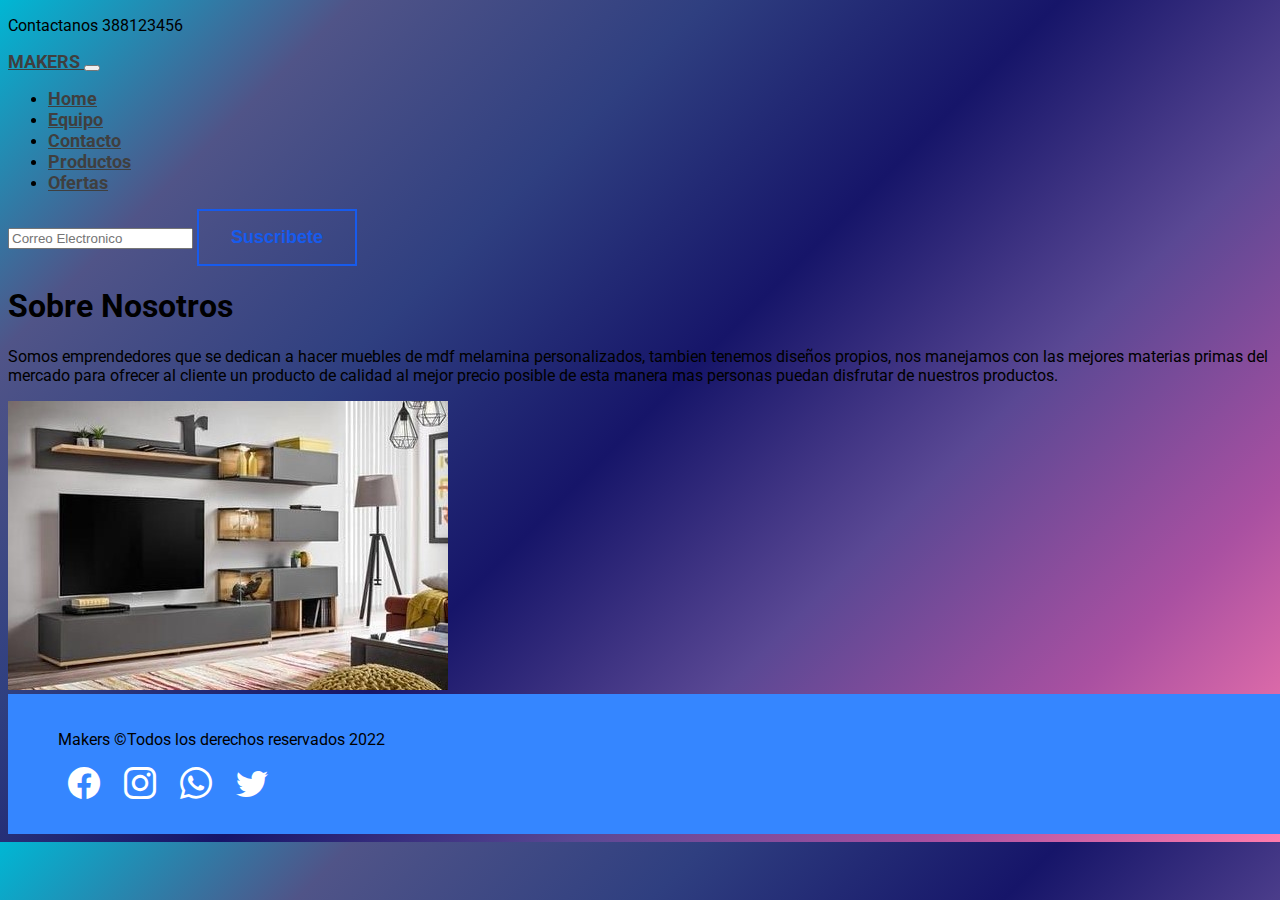
==== paginas/about.html @ cedea7f7 "proyecto final coder" ====
<!doctype html>
<html lang="en">
  <head>
    <!-- Required meta tags -->
    <meta charset="utf-8">
    <meta name="viewport" content="width=device-width, initial-scale=1">

    <!-- Bootstrap CSS -->
    <link href="https://cdn.jsdelivr.net/npm/bootstrap@5.1.3/dist/css/bootstrap.min.css" rel="stylesheet" integrity="sha384-1BmE4kWBq78iYhFldvKuhfTAU6auU8tT94WrHftjDbrCEXSU1oBoqyl2QvZ6jIW3" crossorigin="anonymous">
    <link rel="stylesheet" href="https://cdn.jsdelivr.net/npm/bootstrap-icons@1.8.2/font/bootstrap-icons.css">
    <link rel="stylesheet" href=" ../estilos/estilos.css ">
    <title>Desafio Bootstrap</title>
  </head>
  <body>
    <!--========================================-->
    <!--ENCABEZADO-->
    <!--========================================-->
    <header class="container-fluid bg-dark d-flex justify-content-center" >
        <p class="text-light mb-0 fs-6">Contactanos 388123456</p>
    </header>

    <nav class="navbar navbar-expand-lg navbar-light bg-light p-3" id="menu">
        <div class="container-fluid">
          <a class="navbar-brand" href="#">
            <span class="text-warning fs-5 fw-bold">MAKERS</span>
          </a>
          <button class="navbar-toggler" type="button" data-bs-toggle="collapse" data-bs-target="#navbarSupportedContent" aria-controls="navbarSupportedContent" aria-expanded="false" aria-label="Toggle navigation">
            <span class="navbar-toggler-icon"></span>
          </button>
          <div class="collapse navbar-collapse" id="navbarSupportedContent">
            <ul class="navbar-nav me-auto mb-2 mb-lg-0">
              <li class="nav-item">
                <a class="nav-link active" aria-current="page" href="../index.html">Home</a>
              </li>
              <li class="nav-item">
                <a class="nav-link" href="../paginas/equipo.html">Equipo</a>
              </li>
              <li class="nav-item">
                <a class="nav-link" href="../paginas/contacto.html">Contacto</a>
              </li>
              <li class="nav-item">
                <a class="nav-link" href="../paginas/productos.html">Productos</a>
              </li>
              <li class="nav-item">
                <a class="nav-link" href="../paginas/ofertas.html">Ofertas</a>
              </li>

            </ul>
            <form class="d-flex">
              <input class="form-control me-2" type="email" placeholder="Correo Electronico" aria-label="email">
              <button class="btnSuscribete" type="btnSuscribete">Suscribete</button>
            </form>
          </div>
        </div>
      </nav>

    <!--========================================-->
    <!--ACERCA DE NOSOTROS-->
    <!--========================================-->  
    <section>
        <div class="w-50 m-auto text-center" id="nosotros">
            <h1 class="mb-4 fs-2 my-3 text-primary text-center" >Sobre Nosotros</h1>
            <p class="fs-6 text-center ">Somos emprendedores que se dedican a hacer muebles de mdf melamina personalizados,
            tambien tenemos diseños propios, nos manejamos con las mejores materias primas del mercado
            para ofrecer al cliente un producto de calidad al mejor precio posible de esta manera mas personas
            puedan disfrutar de nuestros productos.</p>
        </div>
        <div class="mt-4 my-3 text-center">
            <img src="../assets/portada2.jpg" class="img-thumbnail" alt="nosotros">
        </div>
    </section>

    <!--========================================-->
    <!--PIE DE PAGINA-FOOTER-->
    <!--========================================-->
    <footer class="w-100 d-flex align-items justify-content-center flex-wrap ">
      <p class="fs-5 px-3 pt-3 text-white">Makers &copy;Todos los derechos reservados 2022</p>
      <div id="iconos">
          <a href="#" id="estiloFooter"><i class="bi bi-facebook"></i></a>
          <a href="#" id="estiloFooter"><i class="bi bi-instagram"></i></a>
          <a href="#" id="estiloFooter"><i class="bi bi-whatsapp"></i></a>
          <a href="#" id="estiloFooter"><i class="bi bi-twitter"></i></a>
      </div>
  </footer>
    <!-- Optional JavaScript; choose one of the two! -->

    <!-- Option 1: Bootstrap Bundle with Popper -->
    <script src="https://cdn.jsdelivr.net/npm/bootstrap@5.1.3/dist/js/bootstrap.bundle.min.js" integrity="sha384-ka7Sk0Gln4gmtz2MlQnikT1wXgYsOg+OMhuP+IlRH9sENBO0LRn5q+8nbTov4+1p" crossorigin="anonymous"></script>

    <!-- Option 2: Separate Popper and Bootstrap JS -->
    <!--
    <script src="https://cdn.jsdelivr.net/npm/@popperjs/core@2.10.2/dist/umd/popper.min.js" integrity="sha384-7+zCNj/IqJ95wo16oMtfsKbZ9ccEh31eOz1HGyDuCQ6wgnyJNSYdrPa03rtR1zdB" crossorigin="anonymous"></script>
    <script src="https://cdn.jsdelivr.net/npm/bootstrap@5.1.3/dist/js/bootstrap.min.js" integrity="sha384-QJHtvGhmr9XOIpI6YVutG+2QOK9T+ZnN4kzFN1RtK3zEFEIsxhlmWl5/YESvpZ13" crossorigin="anonymous"></script>
    -->
  </body>
</html>
---- estilos/estilos.css ----
@import url('https://fonts.googleapis.com/css2?family=Montserrat+Alternates:wght@200&family=Roboto:wght@100&display=swap');

body {
    font-family: 'Montserrat Alternates', sans-serif;
    font-family: 'Roboto', sans-serif;
    overflow-x: hidden;
    /*background: #333;*/
    background-image: linear-gradient(135deg, #00B7D4, #505488, #2F3F80, #161569, #5A4894, #A950A1, #FF7CAE
    );
    animation: fanimado 10s infinite;
}
@keyframes fanimado{
    0%{
        background-position: 0% 50%;
    }
    50%{
        background-position: 100% 50%;
    }
    100%{
        background-position: 0% 50%;
    }
}

footer {
    position: relative;
    width: 100%;
    background: #3586ff;
    min-height: 100px;
    padding: 20px 50px;

}
#estiloFooter {
    font-size: 2rem;
    color: #fff;
    margin: 0 10px;
    display: inline-block;
    transition: 0.5s;
}
/*======MENU======*/
#menu a {
    font-size: 18px;
    font-weight: bold;
    color: #3f3f3f;
}
#menu a:hover {
    background-color: black;
    color: #f3eb09;
}
#menu button {
    font-size: 18px;
    font-weight: bold;

}
/*======SLIDE DE IMAGENES======*/
.carousel-inner{
    max-height: 39rem;

}
/*======Mapa======*/
.mapa{
    background: url(../assets/mapa.jpg);
    width: 100%;
    height: 400px;
}
#local {
    background-color: #ebf0f0f4;
    padding-bottom: 300px;
    display: flex;
    justify-content: center;
    padding: initial;
}
.wrapper{
    width: 50%;
    margin-left: 100px;
    padding-top: 150px;
}
#contenedor-formulario {
    background: #eae9ef;
    border-radius: 5px;
    max-width: 500px;
}
#titulo-formulario{
    color: #160598;
}
/*======hover en el boton de suscribirse======*/
.btnSuscribete {
    border: none;
    cursor: pointer;
    font-size: 2rem;
    padding: 1rem 2rem;
    margin: 0,5rem;
    color: rgb(23, 91, 237);
    border: 2px solid;
    background:linear-gradient(to right, transparent 50%, rgb(237, 230, 23) 50%) no-repeat left / 200%;
    transition: background-position 0.3s ease;
}
.btnSuscribete:hover {
    background-position: right; 
    color: rgb(5, 12, 220); 
    border: 2px solid rgb(237, 230, 23);
}
/*======animacion en los titulos GRADIENT BACKROUND======*/
#estiloSeccion {
    width: 100%;
    color: #fff;
    background: linear-gradient(-45deg, #EE7752, #E73C7E, #23A6D5, #23D5AB);
    position: relative;
    background-size: 400% 400%;
}
#estiloTitulo {
    font-size: 5rem;
    text-transform: uppercase;
    letter-spacing: 2px;
    border: 3px solid #fff;
    position:relative; 
    top: 50%;
    left: 50%;
    transform: translate(-50%, -50%);
    padding: 5rem 10rem;
}

/*======MEDIA QUERIES PANTALLA PEQUEÑA======*/
@media (max-whith:768px){
    #intro, #nosotros {
        width: 90% !important;
    }
    .servicio-fila{
        width: 100% !important;
        text-align: center;
    }
    #nosotros {
       text-align: 20px;
    }
}
/*======MEDIA QUERIES PANTALLA mediana======*/
@media (max-with:1200px){
    #local {
        flex-wrap: wrap;
        padding-top: 30px;

    }
    .wrapper {
        width: 90%;
        margin: auto;
        padding-top: 50px;
    }
}
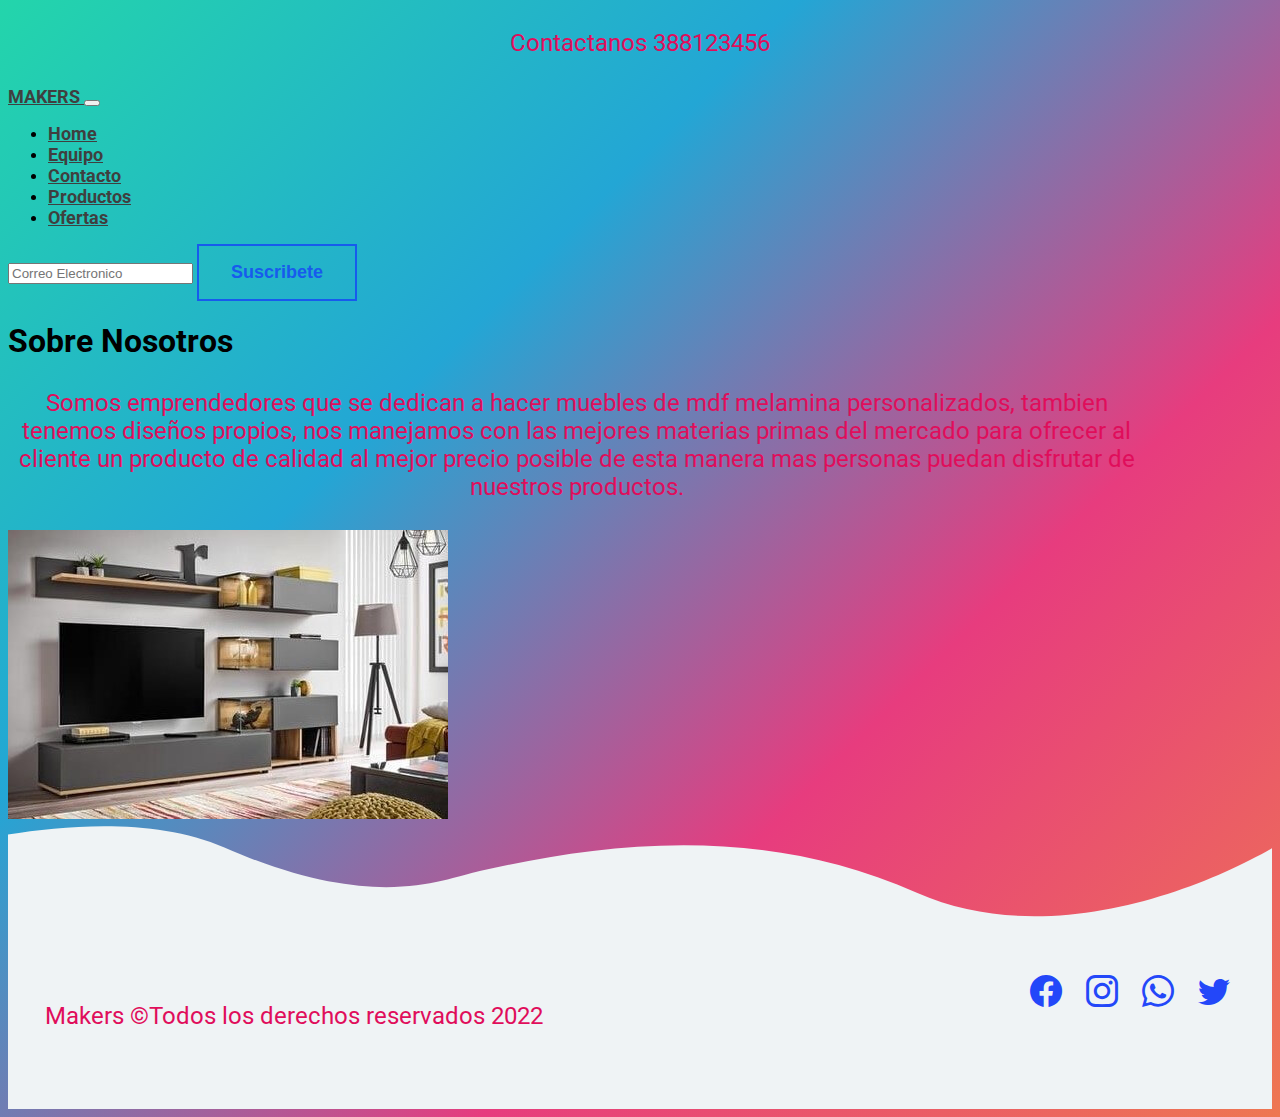
==== commit 69568b8b: "Actualizacion" ====
--- a/paginas/about.html
+++ b/paginas/about.html
@@ -4,11 +4,12 @@
     <!-- Required meta tags -->
     <meta charset="utf-8">
     <meta name="viewport" content="width=device-width, initial-scale=1">
-
+    <meta name="keywords" content="Melamina mdf, Muebles, Personalizado">
+    <meta name="descripcion" content="Hacemos muebles a medida de melamina mdf">
     <!-- Bootstrap CSS -->
     <link href="https://cdn.jsdelivr.net/npm/bootstrap@5.1.3/dist/css/bootstrap.min.css" rel="stylesheet" integrity="sha384-1BmE4kWBq78iYhFldvKuhfTAU6auU8tT94WrHftjDbrCEXSU1oBoqyl2QvZ6jIW3" crossorigin="anonymous">
     <link rel="stylesheet" href="https://cdn.jsdelivr.net/npm/bootstrap-icons@1.8.2/font/bootstrap-icons.css">
-    <link rel="stylesheet" href=" ../estilos/estilos.css ">
+    <link rel="stylesheet" href=" ../scss/estilos.css ">
     <title>Desafio Bootstrap</title>
   </head>
   <body>
@@ -74,14 +75,16 @@
     <!--PIE DE PAGINA-FOOTER-->
     <!--========================================-->
     <footer class="w-100 d-flex align-items justify-content-center flex-wrap ">
-      <p class="fs-5 px-3 pt-3 text-white">Makers &copy;Todos los derechos reservados 2022</p>
-      <div id="iconos">
-          <a href="#" id="estiloFooter"><i class="bi bi-facebook"></i></a>
-          <a href="#" id="estiloFooter"><i class="bi bi-instagram"></i></a>
-          <a href="#" id="estiloFooter"><i class="bi bi-whatsapp"></i></a>
-          <a href="#" id="estiloFooter"><i class="bi bi-twitter"></i></a>
+      <div class="container__footer">
+        <p class="fs-5 px-3 pt-3 text-info">Makers &copy;Todos los derechos reservados 2022</p>
+        <div id="iconos">
+            <a href="#" id="estiloFooter"><i class="bi bi-facebook"></i></a>
+            <a href="#" id="estiloFooter"><i class="bi bi-instagram"></i></a>
+            <a href="#" id="estiloFooter"><i class="bi bi-whatsapp"></i></a>
+            <a href="#" id="estiloFooter"><i class="bi bi-twitter"></i></a>
+        </div>
       </div>
-  </footer>
+    </footer>
     <!-- Optional JavaScript; choose one of the two! -->
 
     <!-- Option 1: Bootstrap Bundle with Popper -->
--- a/scss/estilos.css
+++ b/scss/estilos.css
@@ -0,0 +1,204 @@
+@charset "UTF-8";
+@import url("https://fonts.googleapis.com/css2?family=Montserrat+Alternates:wght@200&family=Roboto:wght@100&display=swap");
+@import "_menu.css";
+body {
+  font-family: "Montserrat Alternates", sans-serif;
+  font-family: "Roboto", sans-serif;
+  overflow-x: hidden;
+  background: linear-gradient(-45deg, #EE7752, #E73C7E, #23A6D5, #23D5AB);
+  -webkit-animation: fanimado 10s infinite;
+          animation: fanimado 10s infinite;
+}
+
+@-webkit-keyframes fanimado {
+  0% {
+    background-position: 0% 50%;
+  }
+  50% {
+    background-position: 100% 50%;
+  }
+  100% {
+    background-position: 0% 50%;
+  }
+}
+
+@keyframes fanimado {
+  0% {
+    background-position: 0% 50%;
+  }
+  50% {
+    background-position: 100% 50%;
+  }
+  100% {
+    background-position: 0% 50%;
+  }
+}
+/*====Agregando estilos para el footer====*/
+footer {
+  width: 100%;
+  padding: 50px 0px;
+  background-image: url(../assets/background-footer.svg);
+  background-size: cover;
+  background-color: linear-gradient(-45deg, #EE7752, #E73C7E, #23A6D5, #23D5AB);
+}
+
+#estiloFooter {
+  font-size: 2rem;
+  color: rgb(35, 71, 249);
+  margin: 0 10px;
+  display: inline-block;
+  transition: 0.5s;
+}
+
+.container__footer {
+  display: flex;
+  flex-wrap: wrap;
+  justify-content: space-between;
+  max-width: 1200px;
+  margin: auto;
+  margin-top: 100px;
+}
+
+/*======SLIDE DE IMAGENES======*/
+.carousel-inner {
+  max-height: 39rem;
+}
+
+/*======Mapa======*/
+.mapa {
+  background: url(../assets/mapa.jpg);
+  width: 100%;
+  height: 400px;
+}
+
+#local {
+  background-color: rgba(235, 240, 240, 0.9568627451);
+  padding-bottom: 300px;
+  display: flex;
+  justify-content: center;
+  padding: initial;
+}
+
+.wrapper {
+  width: 50%;
+  margin-left: 100px;
+  padding-top: 150px;
+}
+
+#contenedor-formulario {
+  background: #eae9ef;
+  border-radius: 5px;
+  max-width: 500px;
+}
+
+#titulo-formulario {
+  color: #160598;
+}
+
+/*======hover en el boton de suscribirse======*/
+.btnSuscribete {
+  border: none;
+  cursor: pointer;
+  font-size: 2rem;
+  padding: 1rem 2rem;
+  margin: 0, 5rem;
+  color: rgb(23, 91, 237);
+  border: 2px solid;
+  background: linear-gradient(to right, transparent 50%, rgb(237, 230, 23) 50%) no-repeat left/200%;
+  transition: background-position 0.3s ease;
+}
+.btnSuscribete .btnSuscribete:hover {
+  background-position: right;
+  color: rgb(5, 12, 220);
+  border: 2px solid rgb(237, 230, 23);
+}
+
+.btnComprar {
+  border: none;
+  cursor: pointer;
+  font-size: 2rem;
+  padding: 0.5rem 1rem;
+  margin: 0, 5rem;
+  color: rgb(23, 91, 237);
+  border: 2px solid;
+  background: linear-gradient(to right, transparent 50%, rgb(237, 230, 23) 50%) no-repeat left/200%;
+  transition: background-position 0.3s ease;
+}
+.btnComprar .btnComprar:hover {
+  background-position: right;
+  color: rgb(5, 12, 220);
+  border: 2px solid rgb(237, 230, 23);
+}
+
+/*======animacion en los titulos GRADIENT BACKROUND======*/
+#estiloSeccion {
+  width: 100%;
+  color: #fff;
+  background: linear-gradient(-45deg, #EE7752, #E73C7E, #23A6D5, #23D5AB);
+  position: relative;
+  background-size: 400% 400%;
+}
+
+#estiloTitulo {
+  font-size: 5rem;
+  text-transform: uppercase;
+  letter-spacing: 2px;
+  border: 3px solid #fff;
+  position: relative;
+  top: 50%;
+  left: 50%;
+  transform: translate(-50%, -50%);
+  padding: 5rem 10rem;
+}
+
+/*======MEDIA QUERIES PANTALLA PEQUEÑA======*/
+#intro, #nosotros {
+  width: 90% !important;
+}
+#intro .servicio-fila, #nosotros .servicio-fila {
+  width: 100% !important;
+  text-align: center;
+}
+#intro #nosotros, #nosotros #nosotros {
+  text-align: 20px;
+}
+
+/*======MEDIA QUERIES PANTALLA mediana======*/
+@media (max-with: 1200px) {
+  #local {
+    flex-wrap: wrap;
+    padding-top: 30px;
+  }
+
+  .wrapper {
+    width: 90%;
+    margin: auto;
+    padding-top: 50px;
+  }
+}
+p {
+  color: rgb(224, 13, 91);
+  padding: 5px;
+  font-size: 1.5rem;
+  text-align: center;
+}
+
+h5 {
+  color: rgb(127, 10, 190);
+  padding: 5px;
+  font-size: 1rem;
+  text-align: center;
+}
+
+.button, btnSuscribete {
+  border: none;
+  padding: 15px 30px;
+  text-align: center;
+  font-size: 22px;
+  cursor: pointer;
+}
+
+btnSuscribete {
+  background: yellow;
+  border: 3px solid;
+}/*# sourceMappingURL=estilos.css.map */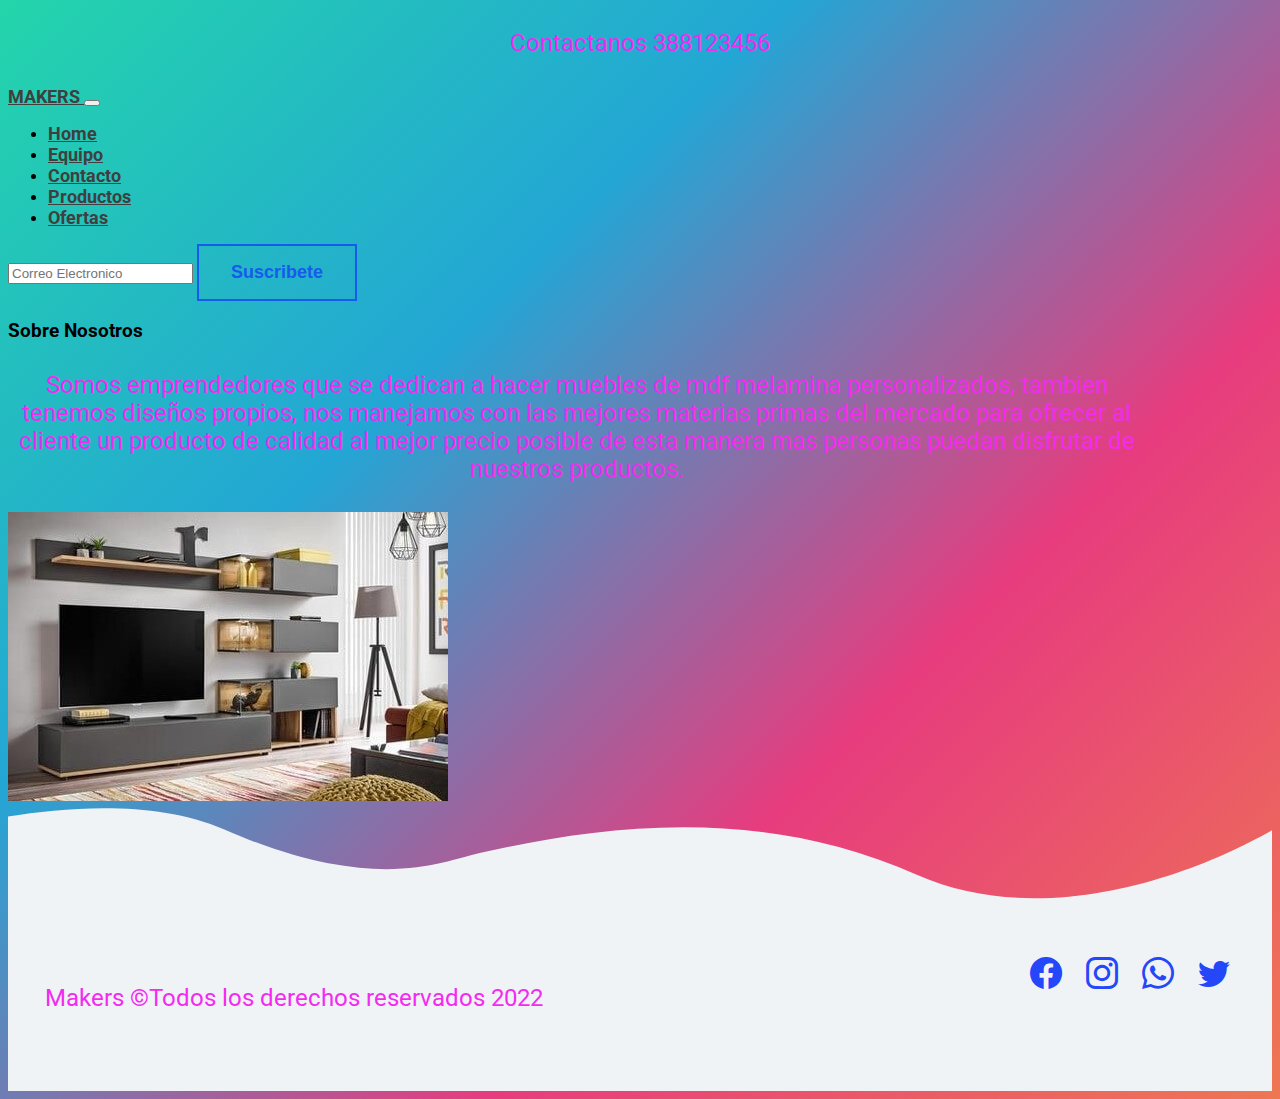
==== commit 825b94b5: "ultima act" ====
--- a/paginas/about.html
+++ b/paginas/about.html
@@ -10,7 +10,7 @@
     <link href="https://cdn.jsdelivr.net/npm/bootstrap@5.1.3/dist/css/bootstrap.min.css" rel="stylesheet" integrity="sha384-1BmE4kWBq78iYhFldvKuhfTAU6auU8tT94WrHftjDbrCEXSU1oBoqyl2QvZ6jIW3" crossorigin="anonymous">
     <link rel="stylesheet" href="https://cdn.jsdelivr.net/npm/bootstrap-icons@1.8.2/font/bootstrap-icons.css">
     <link rel="stylesheet" href=" ../scss/estilos.css ">
-    <title>Desafio Bootstrap</title>
+    <title>Proyecto Final MAKERS</title>
   </head>
   <body>
     <!--========================================-->
@@ -60,8 +60,8 @@
     <!--========================================-->  
     <section>
         <div class="w-50 m-auto text-center" id="nosotros">
-            <h1 class="mb-4 fs-2 my-3 text-primary text-center" >Sobre Nosotros</h1>
-            <p class="fs-6 text-center ">Somos emprendedores que se dedican a hacer muebles de mdf melamina personalizados,
+            <h3 class="mb-4 fs-2 my-3 text-primary text-center" >Sobre Nosotros</h3>
+            <p class="fs-6 text-center text-primary ">Somos emprendedores que se dedican a hacer muebles de mdf melamina personalizados,
             tambien tenemos diseños propios, nos manejamos con las mejores materias primas del mercado
             para ofrecer al cliente un producto de calidad al mejor precio posible de esta manera mas personas
             puedan disfrutar de nuestros productos.</p>
--- a/scss/estilos.css
+++ b/scss/estilos.css
@@ -177,16 +177,23 @@
   }
 }
 p {
-  color: rgb(224, 13, 91);
+  color: rgb(244, 42, 241);
   padding: 5px;
   font-size: 1.5rem;
   text-align: center;
 }
 
 h5 {
-  color: rgb(127, 10, 190);
+  color: rgb(0, 24, 119);
   padding: 5px;
-  font-size: 1rem;
+  font-size: 2rem;
+  text-align: center;
+}
+
+h1 {
+  color: rgb(210, 212, 223);
+  padding: 5px;
+  font-size: 2rem;
   text-align: center;
 }
 
